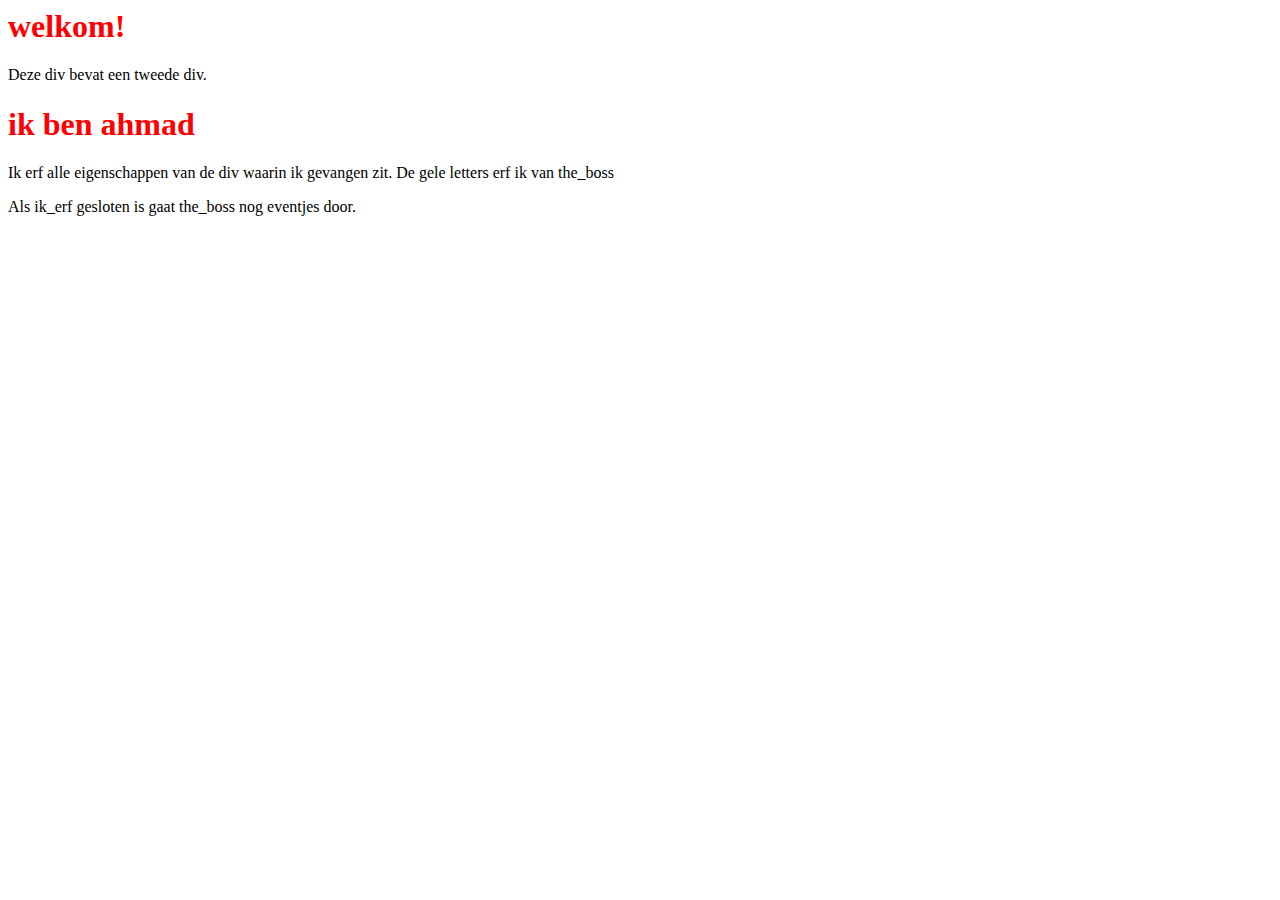
==== TO/index.html @ 51475ad5 "meti" ====
<html>
<head>
  <title>Voorbeeld 5</title>
  <meta charset="utf-8"/>
  <link rel="stylesheet" type="text/css" href="CSS/stijl.css">
</head>
  <body>
    <div class="the_boss">
      <h1>welkom!</h1>
      <p>Deze div bevat een tweede div.</p>
      
      <div class="ik_erf">
        <h1>ik ben ahmad</h1>
        <p>Ik erf alle eigenschappen van de div waarin ik gevangen zit. De gele letters erf ik van the_boss</p>
      </div> <!-- einde ik_erf -->
      
      <p>Als ik_erf gesloten is gaat the_boss nog eventjes door.</p>
    </div> <!-- einde the_boss -->
  </body>
</html>
---- TO/CSS/stijl.css ----
h1 {
    color: red;
}
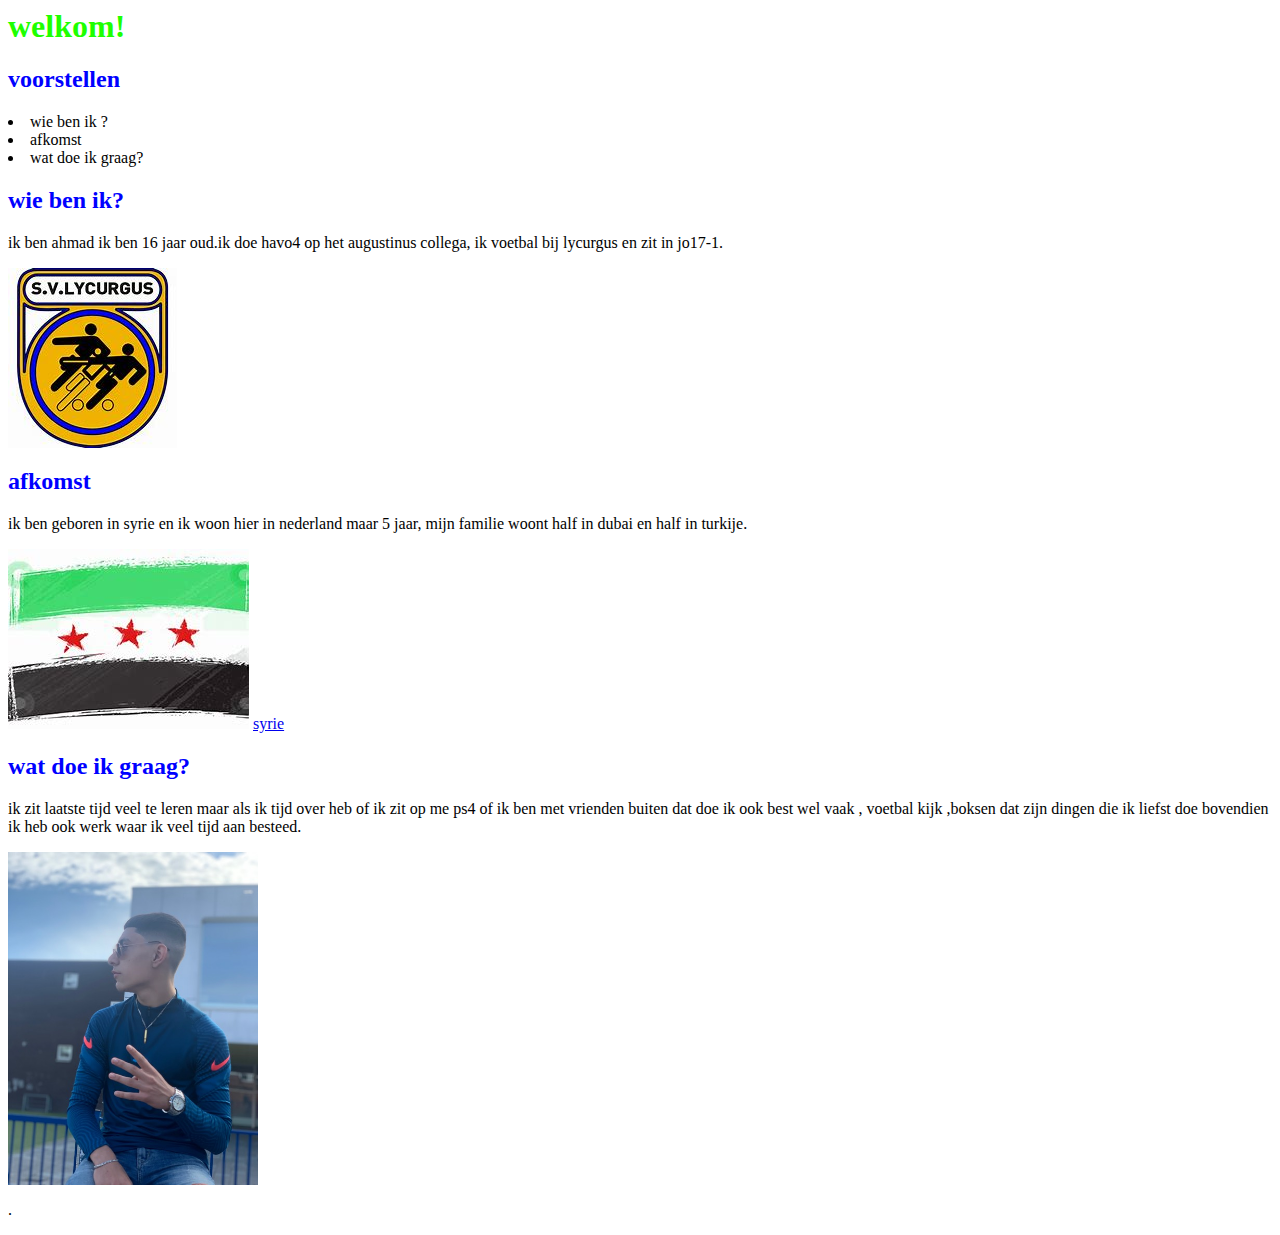
==== commit 937bc7d0: "poep" ====
--- a/TO/index.html
+++ b/TO/index.html
@@ -1,20 +1,38 @@
 <html>
 <head>
-  <title>Voorbeeld 5</title>
+  <title>me zelf voorstellen!</title>
   <meta charset="utf-8"/>
   <link rel="stylesheet" type="text/css" href="CSS/stijl.css">
 </head>
   <body>
     <div class="the_boss">
       <h1>welkom!</h1>
-      <p>Deze div bevat een tweede div.</p>
-      
+       <h2>voorstellen</h2>
+       <li>wie ben ik ?</li>
+      <li>afkomst</li>
+      <li>wat doe ik graag? </li>
+      <h2> wie ben ik?</h2>
+      <p> ik ben ahmad ik ben 16 jaar oud.ik doe havo4 op het augustinus collega,
+       ik voetbal bij lycurgus en zit in jo17-1. </p>
+             <img src="lyc">
+
+        <h2> afkomst</h2>
+        <p>ik ben geboren in syrie en ik woon hier in nederland maar 5 jaar, 
+        mijn familie woont half in dubai en half in turkije.</p>
+        <img src="syr">
+        <a href="https://en.wikipedia.org/wiki/Flag_of_Syria">syrie</a>
+      <h2> wat doe ik graag?</h2>
+        
+      <p>ik zit laatste tijd veel te leren maar als ik tijd over heb of ik zit op me ps4 
+      of ik ben met vrienden buiten dat doe ik ook best wel vaak , voetbal kijk ,boksen dat zijn dingen die ik liefst doe bovendien ik heb ook werk waar ik veel tijd aan besteed. </p>
+     <img src="ac.jpg" id="ik">
       <div class="ik_erf">
-        <h1>ik ben ahmad</h1>
-        <p>Ik erf alle eigenschappen van de div waarin ik gevangen zit. De gele letters erf ik van the_boss</p>
+    
+
+    
       </div> <!-- einde ik_erf -->
       
-      <p>Als ik_erf gesloten is gaat the_boss nog eventjes door.</p>
+      <p>.</p>
     </div> <!-- einde the_boss -->
   </body>
 </html>--- a/TO/CSS/stijl.css
+++ b/TO/CSS/stijl.css
@@ -1,3 +1,20 @@
 h1 {
-    color: red;
+    color: rgb(30, 255, 0);
+}
+h2{
+    color: #0000ff;
+}
+h3 {
+    color: #0000ff;
+}
+
+h4{
+    color: #0000ff;
+}
+
+h5{
+    color: #0000ff
+}
+#ik{
+    width: 250px;
 }